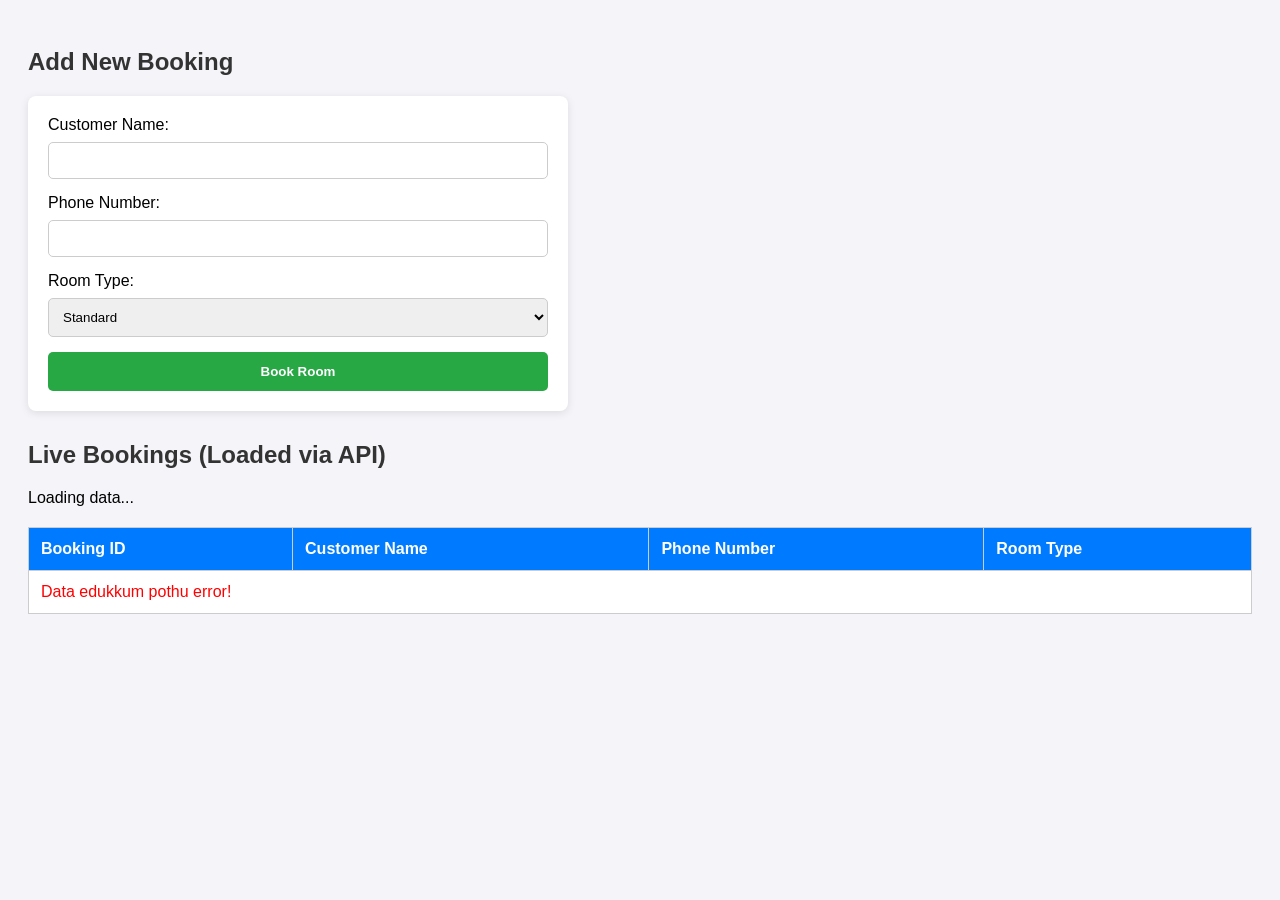
==== frontend.html @ cc6a7778 "Initial Shabari Hotel full-stack code" ====
<!DOCTYPE html>
<html lang="en">
    <head>
        <meta charset="UTF-8">
        <title>Hotel Frontend UI</title>
        <style>
            body{
                font-family: Arial, Helvetica, sans-serif;
                padding: 20px;
                background-color: #f4f4f9;
            }
            h2{color: #333;}
            .form-box{
                background: white;
                padding: 20px;
                border-radius: 8px;
                box-shadow: 0 2px 8px rgba(0,0,0,0.1);
                margin-bottom: 30px;
                max-width: 500px;
            }
            .form-box input, .form-box select {
                width: 100%;
                padding: 10px;
                margin: 8px 0 15px 0;
                border: 1px solid #ccc;
                border-radius: 5px;
                box-sizing: border-box;
            }
            .form-box button{
                background-color: #28a745;
                color: white;
                padding: 12px;
                border: none;
                border-radius: 5px;
                cursor: pointer;
                font-weight: bold;
                width: 100%;
            }
            .form-box button:hover{background-color: #218838;}
            table{
                width: 100%;
                border-collapse: collapse;
                background: white;
                margin-top: 20PX;
            }
            th,td{
                border: 1px solid #ccc;
                padding: 12px;
                text-align: left;
            }
            th{background-color: #007bff;color: white;}
        </style>
    </head>
    <body>
        <h2>Add New Booking</h2>
        <div class="form-box">
            <form id="bookingForm">
                <lable>Customer Name: </lable>
                <input type="text" id="fullname" required>

                <lable>Phone Number: </lable>
                <input type="text" id="phone" required>

                <lable>Room Type: </lable>
                <select id="room_type">
                    <option value="Standard">Standard</option>
                    <option value="Deluxe">Deluxe</option>
                    <option value="Suite">Suite</option>
                </select>

                <button type="submit">Book Room</button>
            </form>
        </div>
        <h2>Live Bookings (Loaded via API)</h2>
        <table>
            <thead>
                <tr>
                    <th>Booking ID</th>
                    <th>Customer Name</th>
                    <th>Phone Number</th>
                    <th>Room Type</th>
                </tr>
            </thead>
            <tbody id="data-container">
                <tr colspan="4">Loading data...</tr>
            </tbody>
        </table>

        <script>
            async function loadBookings(){
                try{
                    let response = await fetch('api_bookings.php');
                    let data = await response.json();

                    let tableBody = document.getElementById('data-container');
                    tableBody.innerHTML = "";

                    if(data.length > 0){
                        data.forEach(booking => {
                            let row = `<tr>
                                <td>${booking.id}</td>
                                <td>${booking.fullname}</td>
                                <td>${booking.phone}</td>
                                <td>${booking.room_type}</td>
                            </tr>`;
                            tableBody.innerHTML += row;
                        });
                    }else{
                        tableBody.innerHTML = "<tr><td colspan='4'>Innum Bookings Varala jii.</td></tr>";
                    }
                }catch(error){
                    console.error("API Error:", error);
                    document.getElementById('data-container').innerHTML = "<tr><td colspan='4' style='color:red;'>Data edukkum pothu error!</td></tr>";
                };
            }
            loadBookings();

            document.getElementById('bookingForm').addEventListener('submit',async function(e){
                e.preventDefault();

                let bookingData = {
                    fullname: document.getElementById('fullname').value,
                    phone: document.getElementById('phone').value,
                    room_type: document.getElementById('room_type').value
                };

                try{
                    let response = await fetch('api_add_booking.php',{
                        method: 'POST',
                        headers:{
                            'Content-Type':'application/json'
                        },
                        body: JSON.stringify(bookingData)
                    });
                    let result = await response.json();

                    alert(result.message);
                    if(result.status === 'success'){
                        document.getElementById('bookingForm').reset();
                        loadBookings();
                    }
                }catch(error){
                    console.error("Submit Error:", error);
                }
            })
        </script>
    </body>
</html>
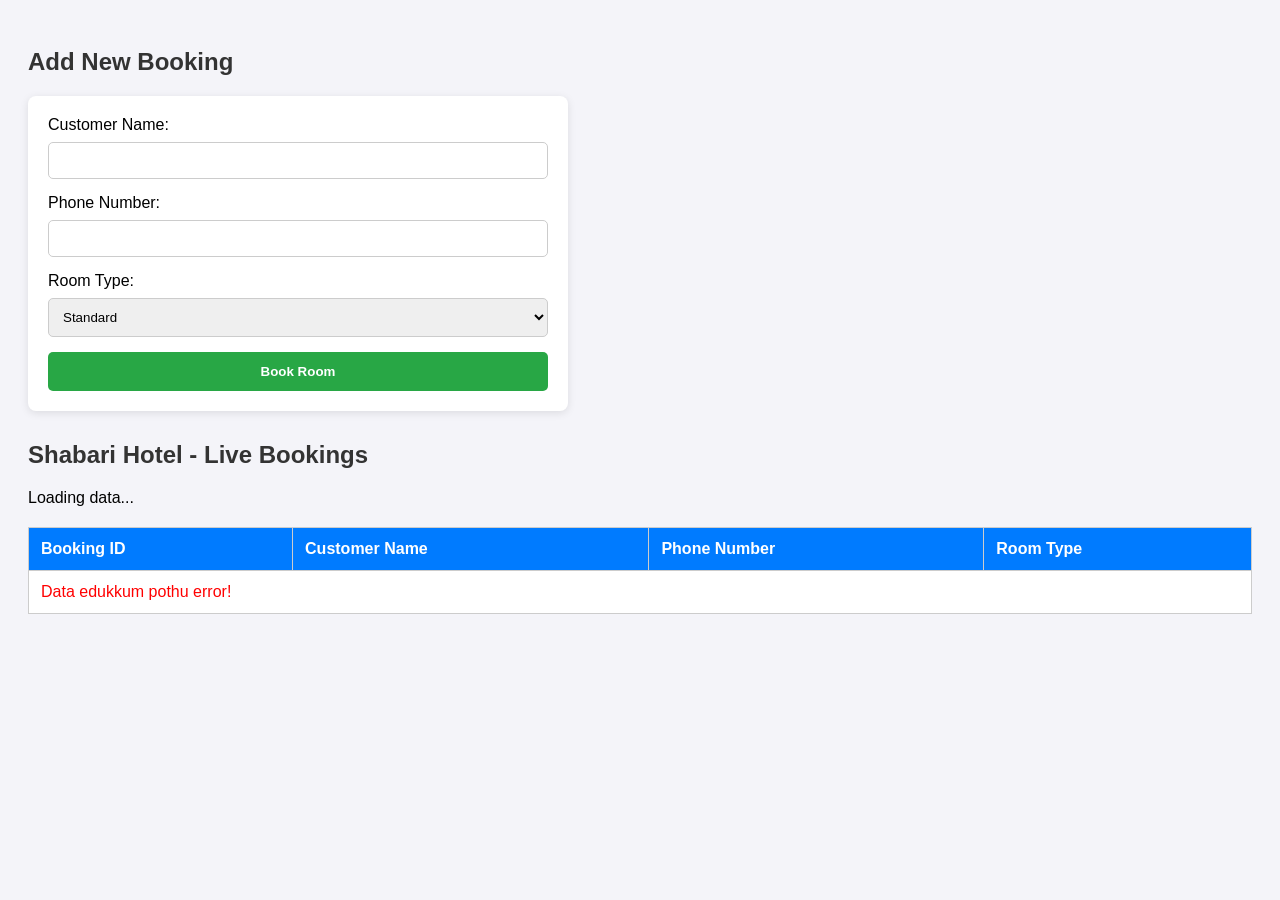
==== commit bd599de2: "Updated heading in feature branch" ====
--- a/frontend.html
+++ b/frontend.html
@@ -71,7 +71,7 @@
                 <button type="submit">Book Room</button>
             </form>
         </div>
-        <h2>Live Bookings (Loaded via API)</h2>
+        <h2>Shabari Hotel - Live Bookings</h2>
         <table>
             <thead>
                 <tr>
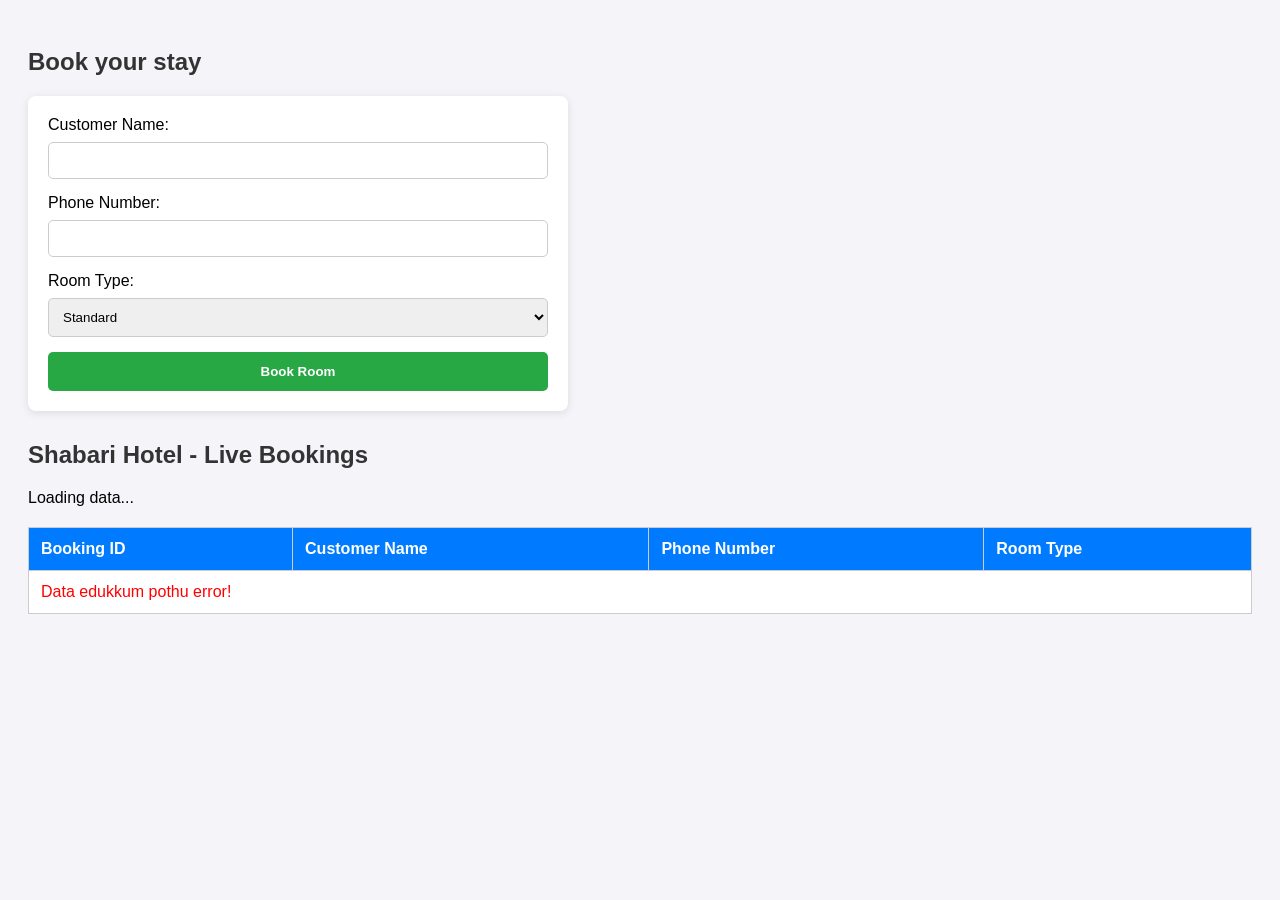
==== commit 1738c4cd: "Changed heading in conflict-test" ====
--- a/frontend.html
+++ b/frontend.html
@@ -52,7 +52,7 @@
         </style>
     </head>
     <body>
-        <h2>Add New Booking</h2>
+        <h2>Book your stay</h2>
         <div class="form-box">
             <form id="bookingForm">
                 <lable>Customer Name: </lable>
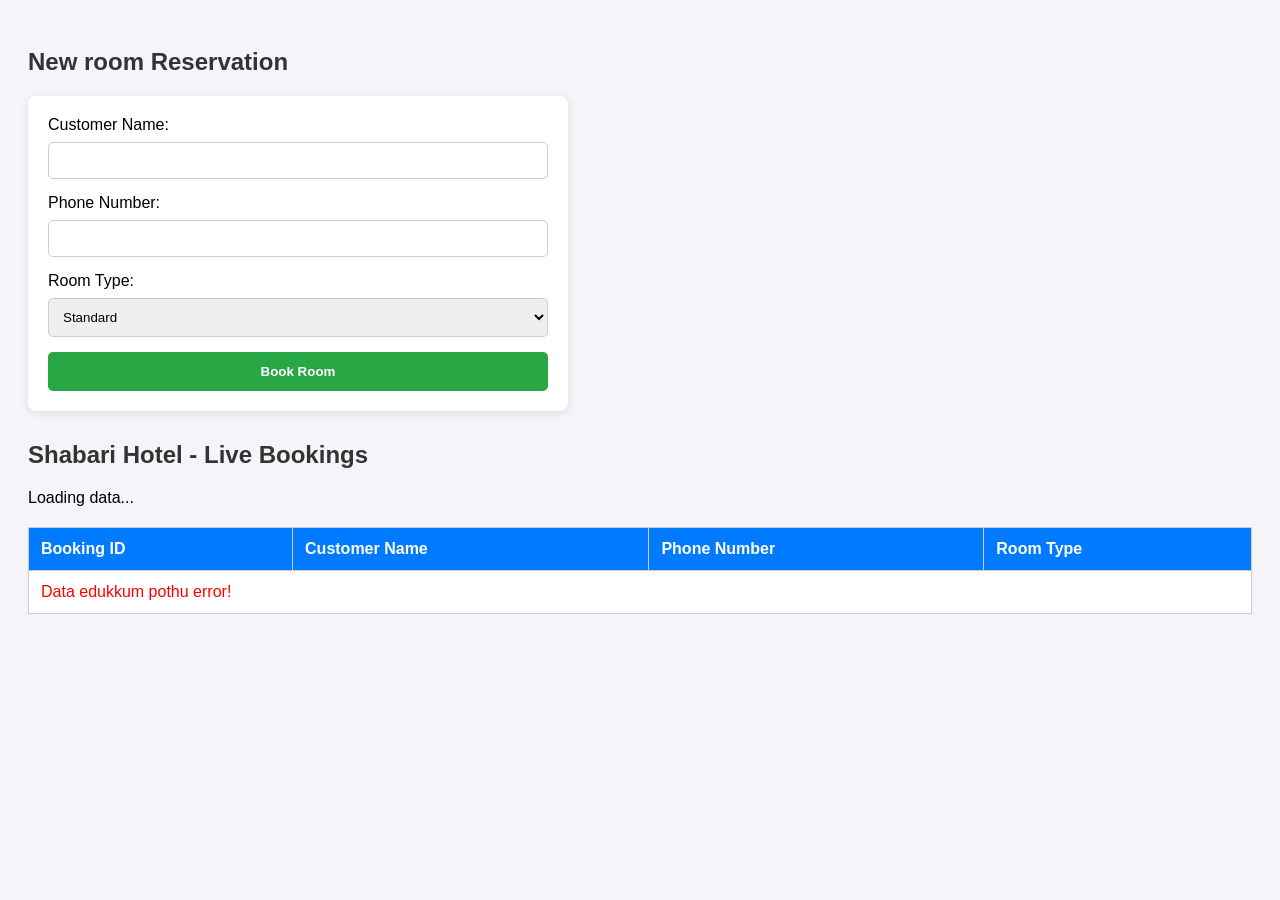
==== commit d9504f7b: "Changed heading in main" ====
--- a/frontend.html
+++ b/frontend.html
@@ -52,7 +52,7 @@
         </style>
     </head>
     <body>
-        <h2>Book your stay</h2>
+        <h2>New room Reservation</h2>
         <div class="form-box">
             <form id="bookingForm">
                 <lable>Customer Name: </lable>
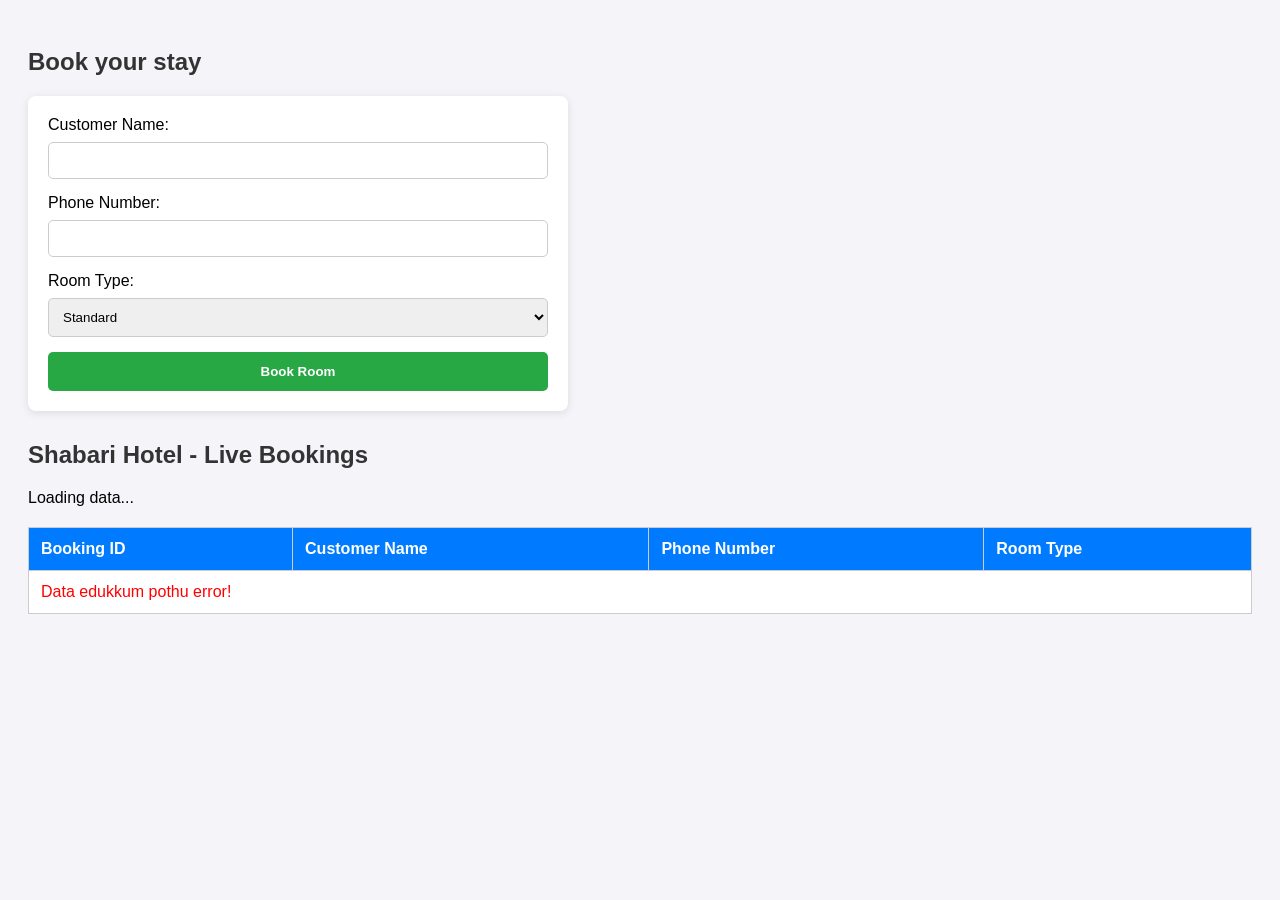
==== commit 999d516f: "Resolved merge conflict in frontend.html" ====
--- a/frontend.html
+++ b/frontend.html
@@ -52,7 +52,7 @@
         </style>
     </head>
     <body>
-        <h2>New room Reservation</h2>
+        <h2>Book your stay</h2>
         <div class="form-box">
             <form id="bookingForm">
                 <lable>Customer Name: </lable>
